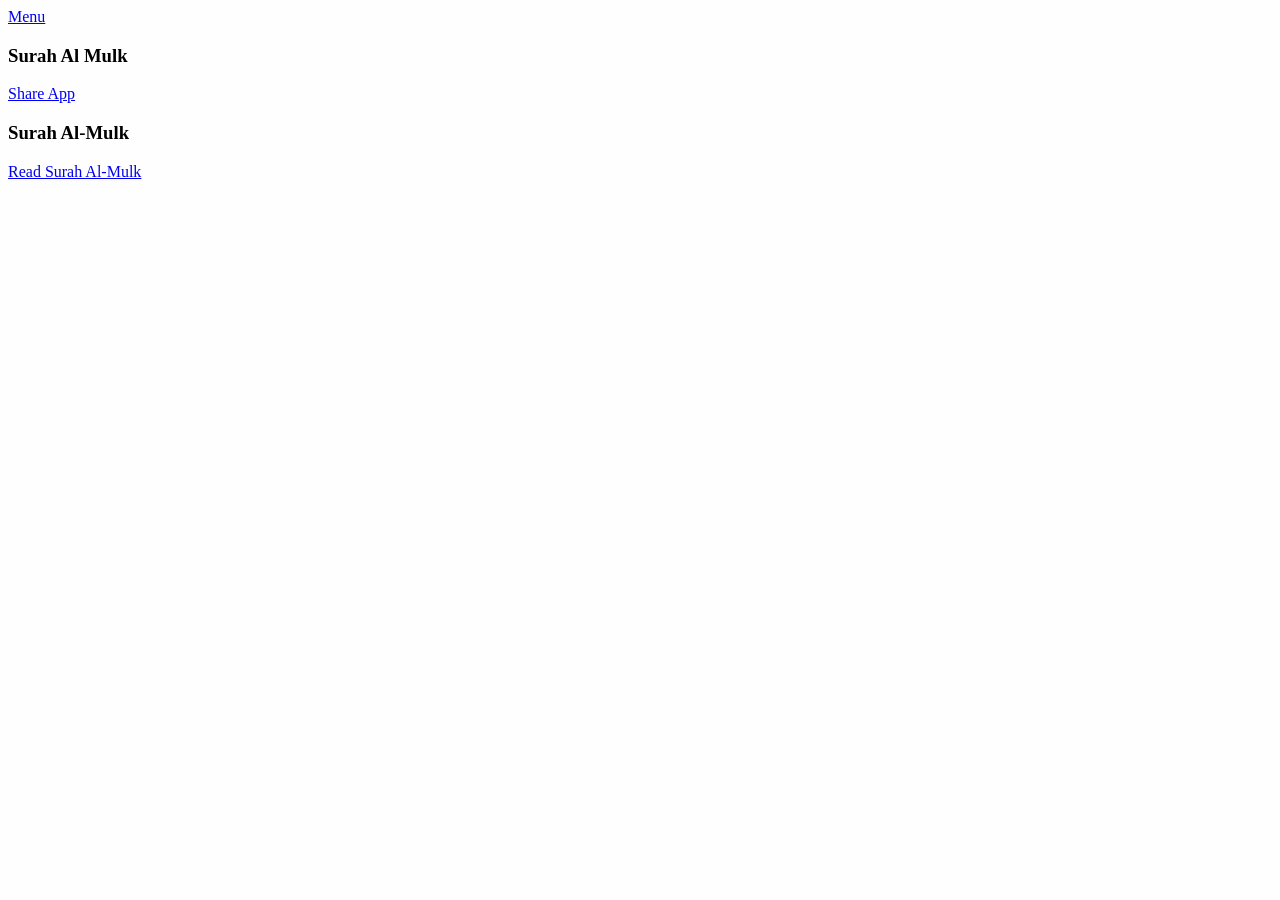
==== android_asset/www/index.html @ 094d9845 "update" ====
﻿<!DOCTYPE html>
<html>
<head>
	<meta charset="utf-8">
	<meta name="viewport" content="width=device-width, initial-scale=1">
	<title>Surah Al Mulk</title>
	<link rel="stylesheet"  href="css/jquery.mobile-1.3.0.css">
	<link rel="stylesheet" href="css/jqm-demos.css">
	<link rel="stylesheet" href="css/swipe-page.css">
	<link rel="shortcut icon" href="../../favicon.ico">
	<script src="css/jquery-1.7.1.min.js"></script>
	
	<script src="css/jquery.mobile-1.3.0.js"></script>
	<script src="css/swipe-page.js"></script>
<script src="css/socialsharing.js"></script>
 
<script type="text/javascript" src="css/buttons.js"></script>

<style>
        .nav-search .ui-btn-up-a {
            background-image:none;
            background-color:#333333;
        }
        .nav-search .ui-btn-inner {
            border-top: 1px solid #888;
            border-color: rgba(255, 255, 255, .1);
        }
        .nav-search .ui-btn.ui-first-child {
            border-top-width: 0;
            background: #111;
        }
        .userform {
			padding: .8em 1.2em;
		}
        .userform h2 {
			color: #555;
			margin: 0.3em 0 .8em 0;
			padding-bottom: .5em;
			border-bottom: 1px solid rgba(0,0,0,.1);
		}
        .userform label {
			display: block;
			margin-top: 1.2em;
		}
        .switch .ui-slider-switch {
			width: 6.5em !important;
		}
        .ui-grid-a {
			margin-top: 1em;
			padding-top: .8em;
			margin-top: 1.4em;
			border-top: 1px solid rgba(0,0,0,.1);
		}
    </style>


</head>
<body>


<div data-role="page" id="one" class="demo-page" data-theme="a" data-next="#two">



<div data-theme="c" data-role="header" data-position="fixed">
<a href="#nav-panel" data-icon="bars" data-role="button" data-inline="true" data-theme="e"   >Menu</a>

 
<h3><strong>Surah Al Mulk </strong></h3>
<a href="#ishare.html"  data-role="button" data-inline="true" data-theme="e" data-ajax="false"  >Share App</a>

</div>
<div data-role="main" class="ui-content">
<h3>Surah Al-Mulk</h3>
<a href="one.html#one" data-role="button" data-theme="e" data-ajax="false">Read Surah Al-Mulk</a>
---- android_asset/www/css/jqm-demos.css ----
/* JQM Demos CSS */
.jqm-demos strong { font-weight: bold; }
.jqm-demos img { max-width: 100%; }

/* Page */
body, .jqm-demos  {
	background-color: #fefefe;
}

/* Header */
.jqm-header {
	background: #fff;
	border-top: 3px solid #6ABA2F;
	border-bottom: 1px solid #e0e0e0;
	color: #777;
	text-shadow: 0 1px 0 #fff;
	-webkit-box-shadow: 0 0 5px rgba(0,0,0,.15);
	-moz-box-shadow: 0 0 5px rgba(0,0,0,.15);
	box-shadow: 0 0 5px rgba(0,0,0,.15);
}
.jqm-header.ui-header-fixed:not(.ui-fixed-hidden) {
	border-top-width: 4px;
	padding-top: 0;
}

/* Logo */
.jqm-header h1.jqm-logo {
	font-size: 1em;
	margin: .6em 3.375em;
}
.jqm-header .jqm-logo a {
	display: inline-block;
	text-decoration: none;
	min-height: 40px;
}
.jqm-header .jqm-logo img {
	display: block;
	width: 140px;
	height: auto;
}
.jqm-demos-home .jqm-header .jqm-logo img {
	display: inline-block;
}

/* Header buttons */
.jqm-header > .ui-btn {
	width: 31px;
	height: 31px;
	-webkit-border-radius: 0;
	border-radius: 0;
}
.jqm-header > .ui-btn,
.jqm-header.ui-header-fixed.ui-fixed-hidden > .ui-btn-icon-notext {
	top: 1.1em;
}
.jqm-header .jqm-navmenu-link {
	left: 15px;
}
.jqm-header .jqm-search-link {
	right: 15px;
}
.jqm-header > .ui-btn,
.jqm-header > .ui-btn .ui-btn-inner {
	border: none;
	background: none;
}
.jqm-header > .ui-btn,
.jqm-header > .ui-btn .ui-icon {
	-webkit-box-shadow: none;
	-moz-box-shadow: none;
	box-shadow: none;
}
/* Custom icons */
.jqm-header > .ui-btn .ui-icon {
	background-image: url(jqm_demo-icons-sd.png);
	background-color: transparent;
	width: 31px;
	height: 31px;
	margin: 0;
}
.jqm-header .jqm-navmenu-link .ui-icon {
	background-position: -3px 50%;
}
.jqm-header .jqm-search-link .ui-icon {
	background-position: -100px -2px;
}
/* Toggle search / close icon */
.jqm-search-toggle .jqm-search-link .ui-icon {
	background-position: -51px -2px;
}
/* Toggle menu bars / close icon on small screens */
@media all and (max-width:45.9375em) {
	.ui-panel-content-wrap-position-left.ui-panel-content-wrap-open .jqm-header .jqm-navmenu-link .ui-icon {
		background-position: -51px 50%;
	}
}
/* HD/Retina icon sprite */
@media only screen and (-webkit-min-device-pixel-ratio: 1.3),
       only screen and (min--moz-device-pixel-ratio: 1.3),
       only screen and (min-resolution: 200dpi) {
	.jqm-header > .ui-btn .ui-icon {
		background-image: url(jqm_demo-icons-hd.png);
		-webkit-background-size: 131px 31px;
		-moz-background-size: 131px 31px;
		-o-background-size: 131px 31px;
		background-size: 131px 31px;
	}
}

/* Global search */
.jqm-search {
	display: none;
	background: #eee;
	border-top: 1px solid transparent;
	padding: 0 .7em;
}
.jqm-search-toggle .jqm-search {
	display: block;
	border-top: 1px solid #e0e0e0;
}
.jqm-search	> .ui-listview-filter {
	margin: 0 -.3125em;
	padding: 1px 0; /* to resolve Chrome rendering issue (border-bottom not visible */
}
.jqm-demos .jqm-search > .ui-listview-filter .ui-input-search {
	margin: 4px .3125em;
}
.jqm-search > .jqm-list {
	position: absolute;
	right: .7em;
	left: .7em;
	margin-top: 5px;
	z-index: 999;
	-webkit-box-shadow: 0 0 5px rgba(0,0,0,.3);
	-moz-box-shadow: 0 0 5px rgba(0,0,0,.3);
	box-shadow: 0 0 5px rgba(0,0,0,.3);
}

/* Footer */
.jqm-footer {
	background: none;
	border: none;
	color: #777;
	text-shadow: 0 1px 0 #fff;
}
.jqm-footer p {
	font-size: .8em;
	font-weight: normal;
	margin: .7em 15px;	
	font-family: 'Open Sans', sans-serif;
	font-weight: 300;
}
.jqm-footer .jqm-version {
	font-family: 'Open Sans', sans-serif;
	font-weight: 700;
	font-size:.9em;
	margin-left:1.1em;
}

/* Responsive - header & footer */
@media all and (min-width:46em) {
	/* Logo */
	.jqm-header h1.jqm-logo {
		text-align: left;
		margin: .8em 0 .8em 15%;
	}
	.jqm-header .jqm-logo a {
		min-height: 57px;
	}
	.jqm-header .jqm-logo img {
		display: block;
		width: 200px;
		height: auto;
	}
	.jqm-demos-home .jqm-header .jqm-logo img {
		display: block;
		width: 240px;
		height: auto;
		padding-left:.7em;
		margin-top:.5em;
		margin-bottom:.6em;
	}
	/* Header buttons */
	.jqm-header > .ui-btn,
	.jqm-header.ui-header-fixed.ui-fixed-hidden > .ui-btn-icon-notext {
		top: 1.4em;
	}
	.jqm-header .jqm-navmenu-link {
		left: 15%;
		margin-left: 215px;
	}
	.jqm-header .jqm-search-link {
		display: none;
	}
	/* Global nav panel close button (instead of toggle menu bars / close icon on small screens) */
	.ui-panel-content-fixed-toolbar-position-left.ui-panel-content-fixed-toolbar-open.jqm-header::after,
	.ui-panel-content-wrap-position-left.ui-panel-content-wrap-open .jqm-header::after {
		content: "";
		display: block;
		position: absolute;
		top: 8px;
		left: 8px;
		width: 20px;
		height: 20px;
		cursor: pointer;
		background-image: url(jqm_demo-icons-sd.png);
		background-position: -33px 50%;
		-webkit-background-size: 85px 20px;
		-moz-background-size: 85px 20px;
		-o-background-size: 85px 20px;
		background-size: 85px 20px;
	}
	
	/* Global search */
	.ui-panel-animate.ui-panel-content-wrap > .ui-header.jqm-header {
		position: relative;
	}
	.jqm-search,
	.jqm-search-toggle .jqm-search {
		display: block;
		position: absolute;
		top: 1.58125em;
		right: 15%;
		background: none;
		border: none;
	}
	.jqm-demos .jqm-search > .ui-listview-filter .ui-input-search {
		margin: 0;	
	}
	.jqm-search > .jqm-list {
		right: .3875em;
		left: auto;
		width: 28em;
	}
	
	/* Footer */
	.jqm-footer {
		overflow: hidden;
		position: absolute;
		bottom: 0;
		width: 100%;		
	}
	.jqm-footer p {
		margin: 1.5em 0 1.5em 15%;
		float: left;		
	}
	.jqm-footer .jqm-version {
		margin: 1.5em 15% 1.5em 0;
		float: right;
		font-weight: 700;
	}
	.jqm-demos-home .jqm-footer p.jqm-version {
		display: none;
	}
}
/* Global nav panel close button HD/Retina icon */
@media only screen and (min-width:46em) and (-webkit-min-device-pixel-ratio: 1.3),
       only screen and (min-width:46em) and (min--moz-device-pixel-ratio: 1.3),
       only screen and (min-width:46em) and (min-resolution: 200dpi) {
	/* global nav panel close button */
	.ui-panel-content-fixed-toolbar-position-left.ui-panel-content-fixed-toolbar-open.jqm-header::after,
	.ui-panel-content-wrap-position-left.ui-panel-content-wrap-open .jqm-header::after {
		background-image: url(jqm_demo-icons-hd.png);
	}
}

/* Content */

/* Headings */
.jqm-content > h1 {
	font-family: 'Open Sans', sans-serif;
	font-weight: 300;
	font-size: 2.4em;
	color: #555;
	clear:both;
}
.jqm-faq .jqm-content > h1 {
	margin-top: -.4em;
	font-size: 1.8em;
}
.jqm-content > h2,
.jqm-content > h3,
.jqm-content > h4,
.jqm-home-welcome h2 {
	font-family: 'Open Sans', sans-serif;
	font-weight: 300;
	font-size: 1.6em;
	color: #74b042;
	padding-top: .6em;
	clear:both;
}
.jqm-home-welcome h2 {
	font-size:1.5em;
	margin-left:.5em;
	margin-top:-.2em;
}
.jqm-home-welcome .jqm-button {
	margin-left:.8em;
	margin-top:-.4em;
}
.jqm-home-welcome .jqm-button .ui-btn-text {
	font-size:1.1em;
	font-weight:300;
}
h2.jqm-home-widget {
	font-size:1.5em;
	margin-left:.6em;
}
.home-pop p {
	font-family: 'Open Sans', sans-serif;
	font-weight: 300;
	padding:.5em .5em;
	width:16em;
}
.home-pop .ui-btn-text {
	font-family: 'Open Sans', sans-serif;
	font-weight: 400;
}
.jqm-content > h4 {
	font-size: 1.2em;
}

/* Paragraphs */
.jqm-content > p {
	font-family: 'Open Sans', sans-serif;
	font-weight: 400; 
	font-size: 0.95em;
}
.jqm-content .jqm-intro {
	font-size: 120%;
	font-family: 'Open Sans', sans-serif;
	font-weight: 300;
	line-height: 135%;
	margin-top: -.5em;
	margin-bottom: .5em;
	padding-bottom: 2.6em;
	color: #555;
	border-bottom-width: 1px;
	border-bottom-style: solid;
	border-bottom-color: #e5e5e5;
	border-bottom-color: rgba(0,0,0,.1);
}
.jqm-demos-home .jqm-content .jqm-intro {
	font-family: 'Open Sans', sans-serif;
	font-weight: 300;
	font-size: .9em;
	margin: .5em .8em 1em .8em;
	padding-bottom: .5em;
	border: none;
	color: #555;
}
.jqm-demos-index .jqm-content p.jqm-intro {
	border: none;
}
.jqm-content ul:not(.ui-listview),
.jqm-content ul:not(.ui-listview) li {
	font-family: 'Open Sans', sans-serif;
	font-weight: 400; 
	font-size: 0.95em;
	line-height: 1.7;
}
.jqm-content ul:not(.ui-listview) {
	margin: 1em 0;
	padding-left: 1.3em;
}

/* Links */
.jqm-content > p a.ui-link,
.jqm-content p.jqm-intro a.ui-link {
	font-weight: 400; 
	text-decoration: none;
}
.jqm-content > p a.ui-link:hover,
.jqm-content p.jqm-intro a.ui-link:hover {
	text-decoration: underline;
}

/* Responsive - content */
@media all and (min-width:46em) {
	.jqm-demos .jqm-content {
		padding: 15px 15% 4.5em; /* padding bottom is because of footer position absolute */
	}
	.jqm-demos .jqm-content.jqm-fullwidth {
		padding: 15px;
	}
	.jqm-demos-home .jqm-content p.jqm-intro {
		font-size: 1.1em;
	}
	
	/* Homepage */	
	.jqm-demos-home .jqm-home-welcome {
		float: left;
		width: 48%;
		padding-right:6%;
		margin-top:.4em;
	}
	.jqm-demos-home .jqm-home-list {
		float: left;
		width: 45%;
	}
	.jqm-demos-home h2.jqm-home-widget {
		clear:left;
		padding-top:2em;
	}
}

/* Code */
.jqm-content pre,
.jqm-content code {
	font-family: "Consolas", "Bitstream Vera Sans Mono", "Courier New", Courier, monospace;
	background: #e5e5e5;
	background: rgba(0,0,0,.05);
	padding: 0 .125em;
}
.jqm-content pre {
	padding: 0 1em 1.2em;
	white-space: pre-wrap;	
}
.jqm-content pre > code {
	padding: 0;	
	background: none;
	font-size:.8em;
}

/* Buttons */
.jqm-content .jqm-api-link,
.jqm-content .jqm-button,
.jqm-view-source-link .ui-btn {
	font-family: 'Open Sans', sans-serif;
	font-weight: 400; 
}
.jqm-home-welcome .jqm-button .ui-icon {
	opacity: .6;
}

/* API link */
.jqm-content .jqm-api-link {
	float: right;
	margin-top: .3em;
}
.jqm-content .jqm-api-link .ui-btn-text {
	padding-left: .3em;
	padding-right: .2em;
}
.jqm-content .jqm-api-link .ui-icon {
	opacity: .6;
}

/* Deeplinks */
.jqm-content a.jqm-deeplink {
	font-family: 'Open Sans', sans-serif;
	font-weight: 300;
	display: block;
	text-align: right;
	font-size: 0.8em;
	margin-top: .8em;
	margin-bottom: 1em;
	margin-right:.6em;
	text-decoration: none;
	float:right;
}
.jqm-content p.jqm-intro + a.jqm-deeplink {
	text-align: left;
}
.jqm-content a.jqm-deeplink span {
	width: 18px;
	display: inline-block;
	margin-top: 1px;
	margin-left: 10px;
	float: right;
	opacity: .5;
}
.jqm-content p.jqm-intro + a.jqm-deeplink span {
	float: right;
	margin-left: 10px;
}
.jqm-content a.jqm-open-quicklink-panel {
	margin-top: -3.3em;
}

/* Lists */
.jqm-search .jqm-list {
	font-weight: 400; 
	font-size: 0.88em;
}
.jqm-list .ui-li-heading  {
	font-weight: 700; 
	font-size: .9em;
	color: #07ade0;
	margin-top: .1em;
}
.jqm-list .ui-li-desc  {
	font-weight: 300; 
	font-size: .8em;
	color: #777;
	margin-bottom: .1em;
}
/* List dividers */
.jqm-list .ui-bar-d {
	font-family: 'Open Sans', sans-serif;
	font-weight: 700;
	font-size: .9em;
	padding: .7em 15px;
	background-image: none;
	background-color: #f8f8f8;
	border-color: #e8e8e8;
	color: #74b042;
	text-shadow: none;
}
/* List buttons */
.jqm-list .ui-btn-inner {
	font-family: 'Open Sans', sans-serif;
	font-weight: 300; 
	font-size: 0.95em;
	border-top: none;
}
.jqm-list .ui-btn-up-d, 
.jqm-list .ui-btn-hover-d, 
.jqm-list .ui-btn-down-d {
	font-family: 'Open Sans', sans-serif;
	font-weight: 300; 
	border-color: #eee;
}
.jqm-list .ui-btn-up-d {
	background-color: #fff;
}
.jqm-list .ui-btn-hover-d {
	background-color: #f8f8f8;
}
.jqm-list .ui-btn-up-d,
.jqm-list .ui-btn-hover-d {
	-webkit-background-image: none;
	-moz-background-image: none;
	-o-background-image: none;
	background-image: none;
}
.jqm-list .ui-btn-up-d.ui-btn-active, 
.jqm-list .ui-btn-hover-d.ui-btn-active, 
.jqm-list .ui-btn-down-d.ui-btn-active,
.jqm-list .ui-btn-up-d.ui-focus, 
.jqm-list .ui-btn-hover-d.ui-focus, 
.jqm-list .ui-btn-down-d.ui-focus {
	border-color: #34bae8;
	background-color: #34bae8;
	-webkit-background-image: none;
	-moz-background-image: none;
	-o-background-image: none;
	background-image: none;
	color: #fff;
	text-shadow: 0 1px 0 #369;	
}
.jqm-list .ui-btn-up-d.ui-focus, 
.jqm-list .ui-btn-hover-d.ui-focus, 
.jqm-list .ui-btn-down-d.ui-focus {
	-webkit-box-shadow: none;
	-moz-box-shadow: none;
	box-shadow: none;
}
.jqm-list .ui-btn-active a.ui-link-inherit,
.jqm-list .ui-btn-active .ui-li-heading,
.jqm-list .ui-btn-active .ui-li-desc,
.jqm-list .ui-focus a.ui-link-inherit,
.jqm-list .ui-focus .ui-li-heading,
.jqm-list .ui-focus .ui-li-desc {
	color: #fff;
}
.jqm-demos .jqm-list .ui-li .ui-btn-text a.ui-link-inherit,
.jqm-demos .jqm-list .ui-li .ui-li-desc {
	text-overflow: clip;
	overflow: visible;
	white-space: normal;
}
/* ### TEMPORARY ### */
/* padding count bubble position when icon is false needs to be fixed in the framework CSS (some classes shouldn't be added) */
.jqm-list .ui-li-count {
	right: 10px !important;
}
.jqm-demos .jqm-list .ui-btn-icon-right .ui-btn-inner {
	padding-right: 0;
}
.jqm-demos .jqm-list .ui-li-has-arrow .ui-btn-inner a.ui-link-inherit {
	padding-right: 15px;
}
/* ### END ### */

/* List filter */
.jqm-demos-home .jqm-content > .ui-listview-filter,
.jqm-demos-index .jqm-content > .ui-listview-filter {
	margin-top: 0;
	margin-bottom: -.5em;
}
.jqm-demos-home .jqm-content > .ui-listview-filter .ui-input-search,
.jqm-demos-index .jqm-content > .ui-listview-filter .ui-input-search,
.jqm-demos-index .jqm-search-results-wrap > .ui-listview-filter .ui-input-search {
	background-color: #f9f9f9;
	border-color: #e5e5e5;
	border-color: rgba(0,0,0,.1);
}
.jqm-demos .jqm-search .ui-listview-filter .ui-input-search {
	background-color: #f9f9f9;
	border-color: #e5e5e5;
	border-color: rgba(0,0,0,.1);
	-webkit-box-shadow: inset 0 1px 2px rgba(0,0,0,.2);
	-moz-box-shadow: inset 0 1px 2px rgba(0,0,0,.2);
	box-shadow: inset 0 1px 2px rgba(0,0,0,.2);
}
.jqm-demos-home .jqm-content > .ui-listview-filter .ui-input-search.ui-focus,
.jqm-demos-index .jqm-content > .ui-listview-filter .ui-input-search.ui-focus,
.jqm-demos-index .jqm-search-results-wrap > .ui-listview-filter .ui-input-search.ui-focus {
	background-color: #fff;
	border-color: #34bae8;
	border-color: rgba(52,186,232,.2);
	-webkit-box-shadow: inset 0 1px 2px rgba(0,0,0,.1), 0 0 9px rgba(52,186,232,.3);
	-moz-box-shadow: inset 0 1px 2px rgba(0,0,0,.1), 0 0 9px rgba(52,186,232,.2);
	box-shadow: inset 0 1px 2px rgba(0,0,0,.1), 0 0 9px rgba(52,186,232,.2);
}
.jqm-demos .jqm-search .ui-listview-filter .ui-input-search.ui-focus {
	background-color: #fff;
	border-color: #e5e5e5;
	border-color: rgba(0,0,0,.1);
	-webkit-box-shadow: inset 0 1px 2px rgba(0,0,0,.1);
	-moz-box-shadow: inset 0 1px 2px rgba(0,0,0,.1);
	box-shadow: inset 0 1px 2px rgba(0,0,0,.1);
}
.jqm-demos .jqm-search > .ui-listview-filter .ui-input-text,
.jqm-demos-home .jqm-content > .ui-listview-filter .ui-input-text,
.jqm-demos-index .jqm-content > .ui-listview-filter .ui-input-text,
.jqm-demos-index .jqm-search-results-wrap > .ui-listview-filter .ui-input-text {
	font-family: 'Open Sans', sans-serif;
	font-weight: 300;
	font-size: .95em;
}

/* Search results */
.jqm-search .jqm-list {
	background: #fff;
}
.jqm-search-results-highlight {
	color: #07ade0;
	font-weight: 400;
	text-shadow: none;
}
.ui-btn-active .jqm-search-results-highlight,
.ui-focus .jqm-search-results-highlight {
	color: #fff;
	text-shadow: 0 1px 0 #369;	
}
.jqm-search .jqm-list .ui-li .ui-btn-text a.ui-link-inherit,
.jqm-search-results-wrap .jqm-list .ui-li .ui-btn-text a.ui-link-inherit {
	padding: .5626em 15px;
	font-weight: 400;
}
.jqm-list .jqm-search-results-keywords {
	padding: 6px 0 0;
	font-size: .8em;
	font-weight: 300;
	color: #999;
}
.jqm-search-results-keywords .jqm-keyword-hash {
	margin-right: .2em;
	margin-left: .2em;
	font-weight: 400;
	color: #aaa;
	font-size: .75em;
	text-transform: uppercase;
}
.ui-btn-active .jqm-search-results-keywords,
.ui-focus .jqm-search-results-keywords,
.ui-btn-active .jqm-search-results-keywords .jqm-keyword-hash,
.ui-focus .jqm-search-results-keywords .jqm-keyword-hash {
	color: #fff;
	text-shadow: 0 1px 0 #369;
	font-weight: 400;
}

.jqm-search .jqm-list .ui-li-count,
.jqm-search-results-wrap .jqm-list .ui-li-count {
	display: none;
}

/* Nav panels */
/* Reveal menu shadow on top of the list items */
.ui-panel-display-reveal {
	-webkit-box-shadow: none;
	-moz-box-shadow: none;
	box-shadow: none;
}
.ui-panel-content-fixed-toolbar-position-left.ui-panel-content-fixed-toolbar-open,
.ui-panel-content-wrap-position-left.ui-panel-content-wrap-open {
	-webkit-box-shadow: -5px 0 5px rgba(0,0,0,.10);
	-moz-box-shadow: -5px 0 5px rgba(0,0,0,.10);
	box-shadow: -5px 0 5px rgba(0,0,0,.10);
}

/* View source */
.jqm-content div[data-demo-html="true"] {
	border-top: 1px solid rgba(0,0,0,.08);
	margin: 0;
	padding: 1.2em 0;
}
.jqm-content div.jqm-view-source-link {
	border-top: 1px solid rgba(0,0,0,.08);
	padding: .6em 0 0;
	margin: 2.4em 0;
}
.jqm-content div[data-demo-html="true"] + div.jqm-view-source-link {
	margin: 0 0 2.4em;
}
.jqm-content .jqm-view-source-link .ui-btn.ui-mini {
	margin: 0;
}

/* View source popup */
#jqm-view-source-popup.ui-popup-container {
	width: 90%;
	max-width: 1500px;
}
.jqm-view-source .ui-collapsible-set {
	margin: 0;
}
.jqm-view-source .ui-collapsible-heading .ui-btn {
	font-family: 'Open Sans', sans-serif;
	font-weight: 400;
}
.jqm-view-source .ui-collapsible-heading .ui-btn-inner {
	padding: .4em;
}
.jqm-view-source .ui-collapsible-content {
	padding: 0;
	overflow: auto;
}
.jqm-view-source .ui-collapsible-content .phpStatus {
	padding: 1em;
}
.jqm-view-source .ui-collapsible-content > div,
.jqm-view-source .ui-collapsible-content .syntaxhighlighter {
	border-bottom-right-radius: inherit;
	border-bottom-left-radius: inherit;
}
.jqm-view-source .ui-collapsible-content::-webkit-scrollbar {
    width: 5px;
}
.jqm-view-source .ui-collapsible-content::-webkit-scrollbar-track {
    background: transparent;
}
.jqm-view-source .ui-collapsible-content::-webkit-scrollbar-thumb {
	background: #435A5F;
	border: solid #222;
	border-width: 12px 2px 12px 0;
	border-bottom-right-radius: 5px;
}
.jqm-view-source .ui-collapsible-content td.code .container > textarea {
	resize: none;
}

/* Swatch F */
.ui-bar-f {
	border: 1px solid #86D641;
	background: #6ABA2F;
	color: #fff;
	text-shadow: 0 1px 1px #335413;	
	font-weight: bold;
}
.ui-bar-f,
.ui-bar-f .ui-link-inherit,
.ui-bar-f .ui-link {
	color: #fff;
}
.ui-btn-up-f {
	border: 1px solid #3B6F07;
	background: #56A00E;
	font-weight: bold;
	color: #fff;
	text-shadow: 0 1px 1px #234403;
	background-image: -webkit-gradient(linear, left top, left bottom, from(#74b042), to(#56A00E)); /* Saf4+, Chrome */
	background-image: -webkit-linear-gradient(#74b042, #56A00E); /* Chrome 10+, Saf5.1+ */
	background-image: -moz-linear-gradient(#74b042, #56A00E); /* FF3.6 */
	background-image: -ms-linear-gradient(#74b042, #56A00E); /* IE10 */
	background-image: -o-linear-gradient(#74b042, #56A00E); /* Opera 11.10+ */
	background-image: linear-gradient(#74b042, #56A00E);
}
.ui-btn-up-f a.ui-link-inherit {
	color: #fff;
}
.ui-btn-hover-f {
	border: 1px solid #3B6F07;
	background: #6EBC1F;
	font-weight: bold;
	color: #fff;
	text-shadow: 0 1px 1px #234403;
	background-image: -webkit-gradient(linear, left top, left bottom, from(#8FC963), to(#6EBC1F)); /* Saf4+, Chrome */
	background-image: -webkit-linear-gradient(#8FC963, #6EBC1F); /* Chrome 10+, Saf5.1+ */
	background-image: -moz-linear-gradient(#8FC963, #6EBC1F); /* FF3.6 */
	background-image: -ms-linear-gradient(#8FC963, #6EBC1F); /* IE10 */
	background-image: -o-linear-gradient(#8FC963, #6EBC1F); /* Opera 11.10+ */
	background-image: linear-gradient(#8FC963, #6EBC1F);
}
.ui-btn-hover-f a.ui-link-inherit {
	color: #fff;
}
.ui-btn-down-f {
	border: 1px solid #3B6F07;
	background: #3d3d3d;
	font-weight: bold;
	color: #fff;
	text-shadow: 0 1px 1px #234403;
	background-image: -webkit-gradient(linear, left top, left bottom, from(#56A00E), to(#64A234)); /* Saf4+, Chrome */
	background-image: -webkit-linear-gradient(#56A00E, #64A234); /* Chrome 10+, Saf5.1+ */
	background-image: -moz-linear-gradient(#56A00E, #64A234); /* FF3.6 */
	background-image: -ms-linear-gradient(#56A00E, #64A234); /* IE10 */
	background-image: -o-linear-gradient(#56A00E, #64A234); /* Opera 11.10+ */
	background-image: linear-gradient(#56A00E, #64A234);
}
.ui-btn-down-f a.ui-link-inherit {
	color: #fff;
}
.ui-btn-up-f,
.ui-btn-hover-f,
.ui-btn-down-f {
	font-weight: bold;
	text-decoration: none;
}

/**
 * SyntaxHighlighter
 * http://alexgorbatchev.com/SyntaxHighlighter
 *
 * SyntaxHighlighter is donationware. If you are using it, please donate.
 * http://alexgorbatchev.com/SyntaxHighlighter/donate.html
 *
 * @version
 * 3.0.83 (July 02 2010)
 * 
 * @copyright
 * Copyright (C) 2004-2010 Alex Gorbatchev.
 *
 * @license
 * Dual licensed under the MIT and GPL licenses.
 */
.syntaxhighlighter a,
.syntaxhighlighter div,
.syntaxhighlighter code,
.syntaxhighlighter table,
.syntaxhighlighter table td,
.syntaxhighlighter table tr,
.syntaxhighlighter table tbody,
.syntaxhighlighter table thead,
.syntaxhighlighter table caption,
.syntaxhighlighter textarea {
	background: none;
	border: 0;
	bottom: auto;
	float: none;
	left: auto;
	height: auto;
	line-height: 16px;
	margin: 0;
	outline: 0;
	overflow: visible;
	padding: 0;
	position: static;
	right: auto;
	text-align: left;
	top: auto;
	vertical-align: baseline;
	width: auto;
	box-sizing: content-box;
	font-family: "Consolas", "Bitstream Vera Sans Mono", "Courier New", Courier, monospace;
	font-weight: normal;
	font-style: normal;
	font-size: 13px;
	min-height: inherit;
	min-height: auto;
}
.syntaxhighlighter {
	width: auto;
	margin: 0;
	padding: 1em 0;
	position: relative;
	overflow: auto;
	font-size: 13px;
}
.syntaxhighlighter.source {
	overflow: hidden;
}
.syntaxhighlighter .bold {
	font-weight: bold;
}
.syntaxhighlighter .italic {
	font-style: italic;
}
.syntaxhighlighter .line {
	white-space: pre;
	white-space: pre-wrap;
}
.syntaxhighlighter table {
	width: 100%;
}
.syntaxhighlighter table caption {
	text-align: left;
	padding: .5em 0 0.5em 1em;
}
.syntaxhighlighter table td.code {
	width: 100%;
}
.syntaxhighlighter table td.code .container {
	position: relative;
}
.syntaxhighlighter table td.code .container textarea {
	box-sizing: border-box;
	position: absolute;
	left: 0;
	top: 0;
	width: 100%;
	height: 100%;
	border: none;
	background: white;
	padding-left: 1em;
	overflow: hidden;
	white-space: pre;
}
.syntaxhighlighter table td.gutter .line {
	text-align: right;
	padding: 0 0.5em 0 1em;
}
.syntaxhighlighter table td.code .line {
	padding: 0 1em;
}
.syntaxhighlighter.show {
	display: block;
}
.syntaxhighlighter.collapsed table {
	display: none;
}
.syntaxhighlighter .line.alt1 {
	background-color: transparent;
}
.syntaxhighlighter .line.alt2 {
	background-color: transparent;
}
.syntaxhighlighter .line.highlighted.alt1, .syntaxhighlighter .line.highlighted.alt2 {
	background-color: #253e5a;
}
.syntaxhighlighter .line.highlighted.number {
	color: #38566f;
}
.syntaxhighlighter table caption {
	color: #d1edff;
}
.syntaxhighlighter .gutter {
	color: #afafaf;
}
.syntaxhighlighter .gutter .line {
	border-right: 3px solid #435a5f;
}
.syntaxhighlighter .gutter .line.highlighted {
	background-color: #435a5f;
	color: #0f192a;
}
.syntaxhighlighter.collapsed {
	overflow: visible;
}
.syntaxhighlighter .plain, .syntaxhighlighter .plain a {
	color: #eee;
}
.syntaxhighlighter .comments, .syntaxhighlighter .comments a {
	color: #5ba1cf;
}
.syntaxhighlighter .string {
	color: #9a6;
}
.syntaxhighlighter .string a {
	color: #1dc116;
}
.syntaxhighlighter .keyword {
	color: #c84;
}
.syntaxhighlighter .preprocessor {
	color: #8aa6c1;
}
.syntaxhighlighter .variable {
	color: #ffaa3e;
}
.syntaxhighlighter .value {
	color: #f7e741;
}
.syntaxhighlighter .functions {
	color: #ffaa3e;
}
.syntaxhighlighter .constants {
	color: #e0e8ff;
}
.syntaxhighlighter .script {
	font-weight: bold;
	color: #b43d3d;
	background-color: none;
}
.syntaxhighlighter .color1 {
	color: #8df;
}
.syntaxhighlighter .color1 a {
	color: #f8bb00;
}
.syntaxhighlighter .color2, .syntaxhighlighter .color2 a {
	color: white;
}
.syntaxhighlighter .color3, .syntaxhighlighter .color3 a {
	color: #ffaa3e;
}
.syntaxhighlighter table td.code {
	cursor: text;
}
.syntaxhighlighter table td.code .container textarea {
	background: #eee;
	white-space: pre;
	white-space: pre-wrap;
}
.syntaxhighlighter ::-moz-selection {
	background-color: #3399ff;
	color: #fff;
	text-shadow: none;
}
.syntaxhighlighter ::-webkit-selection {
	background-color: #3399ff;
	color: #fff;
	text-shadow: none;
}
.syntaxhighlighter ::selection {
	background-color: #3399ff;
	color: #fff;
	text-shadow: none;
}
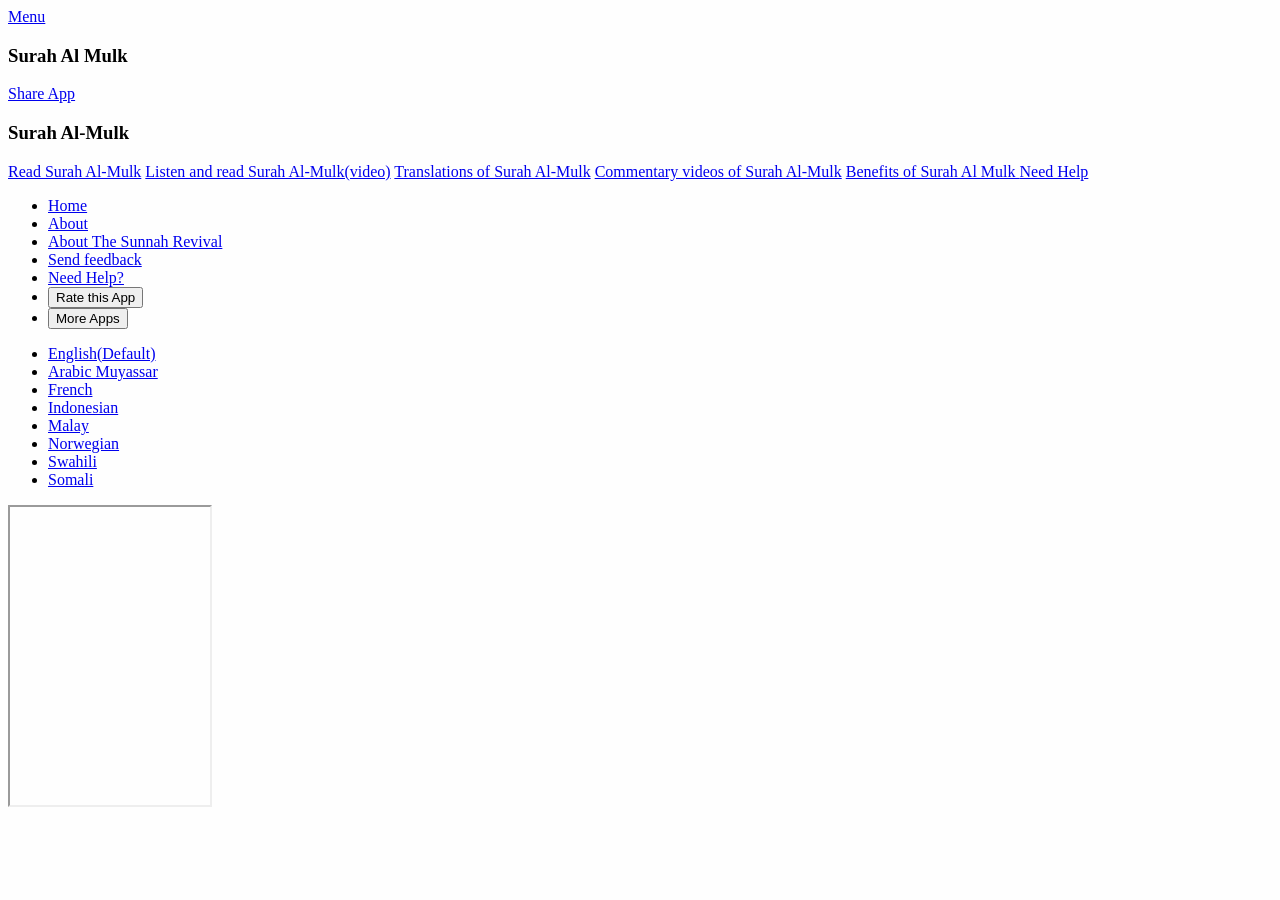
==== commit 0e429bf8: "update" ====
--- a/android_asset/www/index.html
+++ b/android_asset/www/index.html
@@ -72,4 +72,40 @@
 </div>
 <div data-role="main" class="ui-content">
 <h3>Surah Al-Mulk</h3>
-<a href="one.html#one" data-role="button" data-theme="e" data-ajax="false">Read Surah Al-Mulk</a>+<a href="one.html#one" data-role="button" data-theme="e" data-ajax="false">Read Surah Al-Mulk</a>
+<a href="#popupvideo" data-role="button" data-rel="popup" data-theme="e" >Listen and read Surah Al-Mulk(video)</a>
+<a href="#popupMenu2" data-rel="popup" data-role="button" data-theme="e">Translations of Surah Al-Mulk</a>
+<a href="audio.html"  data-role="button" data-theme="e" data-ajax="false">Commentary videos of Surah Al-Mulk</a>
+<a href="one.html#thirtytwo"  data-role="button" data-theme="e" data-ajax="false">Benefits of Surah Al Mulk </a>
+<a href="one.html#twentyeight"  data-role="button" data-theme="e" data-ajax="false">Need Help</a>
+<div data-role="panel"  data-theme="a" id="nav-panel" data-position="left" data-display="overlay">
+
+        <ul data-role="listview" data-theme="d" class="nav-search">
+	     <li><a href="index.html" data-ajax="false">Home</a></li>
+            <li><a href="about.html" data-ajax="false">About</a></li>
+            <li><a href="one.html#twentyseven" data-ajax="false">About The Sunnah Revival</a></li>
+            <li><a href="mailto:ihyausunnah@yahoo.com?Subject=Surah%20Al%20Mulk%20App" target="_top">Send feedback</a></li>
+            
+            <li><a href="one.html#twentyeight" data-ajax="false">Need Help?</a></li>
+<li><button onclick="window.open('market://details?id=com.ihyausunnah.surahalmulk')">Rate this App</a></li>
+           <li><button onclick="window.open('market://developer?id=SMS')">More Apps</a></li>
+        </ul>
+</div>
+<div data-role="popup" id="popupMenu2" data-theme="d">
+        <ul data-role="listview" data-inset="true" style="min-width:210px;" data-theme="d">
+            <li><a href="one.html#thirteen" data-ajax="false">English(Default)</a></li>
+            <li><a href="trans.html#sixtyone" data-ajax="false">Arabic Muyassar</a></li>
+	    <li><a href="trans.html#thirtyseven" data-ajax="false">French</a></li>
+            <li><a href="trans.html#twentyfive" data-ajax="false">Indonesian</a></li>
+	    <li><a href="trans.html#fortynine" data-ajax="false">Malay</a></li>
+	    <li><a href="trans.html#seventythree" data-ajax="false">Norwegian</a></li>
+            <li><a href="trans.html#one" data-ajax="false">Swahili</a></li>
+            <li><a href="trans.html#thirteen" data-ajax="false">Somali</a></li>
+            
+        </ul>
+</div>
+<div data-role="popup" id="popupvideo" data-overlay-theme="a" data-theme="d" data-tolerance="15,15" class="ui-content">
+
+    <iframe title="YouTube video player" src="http://www.youtube.com/embed/7Qw2WhDykKI" width="200" height="298" seamless></iframe>
+
+</div>
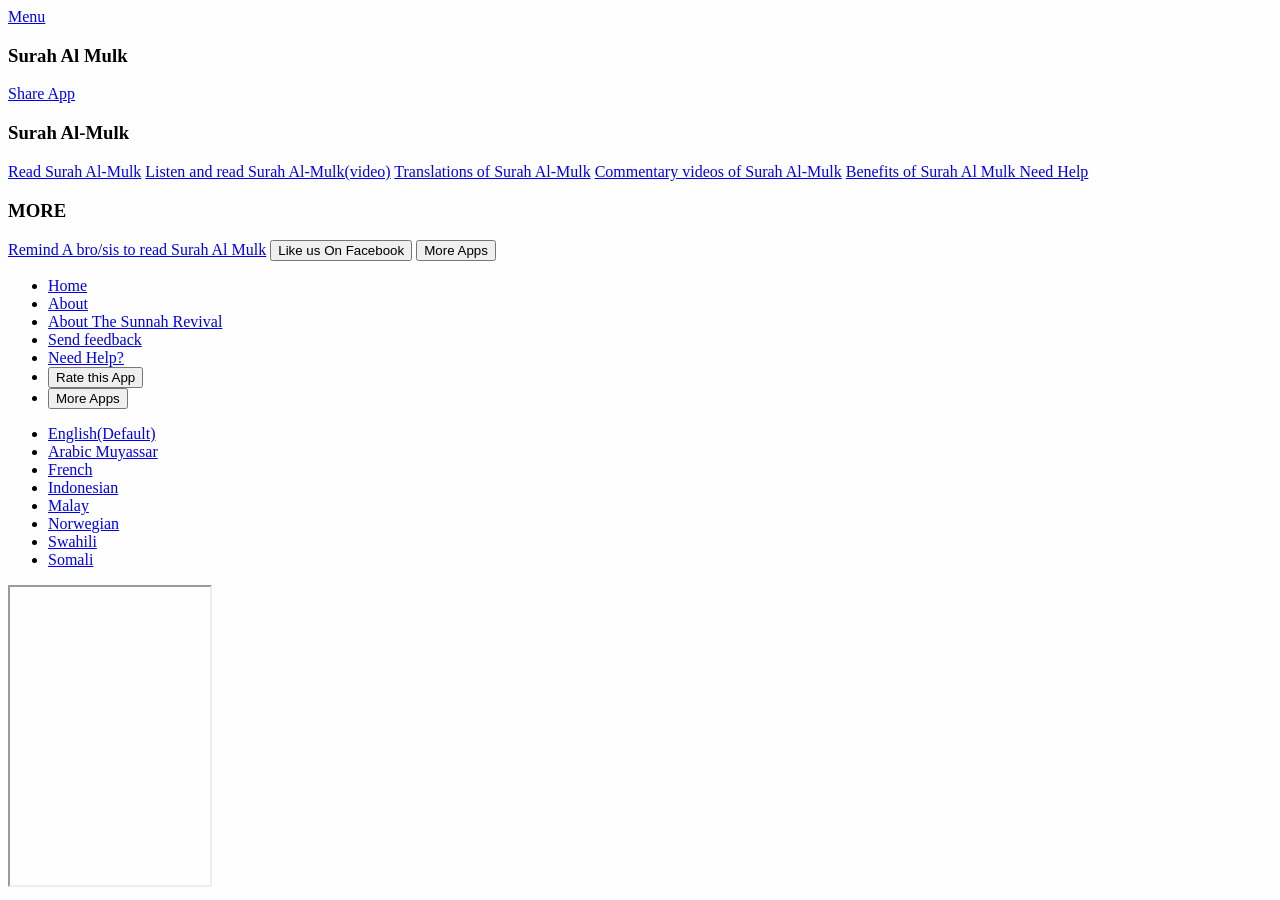
==== commit 8662bbf2: "update" ====
--- a/android_asset/www/index.html
+++ b/android_asset/www/index.html
@@ -67,7 +67,7 @@
 
  
 <h3><strong>Surah Al Mulk </strong></h3>
-<a href="#ishare.html"  data-role="button" data-inline="true" data-theme="e" data-ajax="false"  >Share App</a>
+<a href="ishare.html"  data-role="button" data-inline="true" data-theme="e" data-ajax="false"  >Share App</a>
 
 </div>
 <div data-role="main" class="ui-content">
@@ -78,6 +78,12 @@
 <a href="audio.html"  data-role="button" data-theme="e" data-ajax="false">Commentary videos of Surah Al-Mulk</a>
 <a href="one.html#thirtytwo"  data-role="button" data-theme="e" data-ajax="false">Benefits of Surah Al Mulk </a>
 <a href="one.html#twentyeight"  data-role="button" data-theme="e" data-ajax="false">Need Help</a>
+<h3><strong>MORE</strong></h3>
+
+<a href="remind.html"  data-role="button" data-theme="e" data-ajax="false">Remind A bro/sis to read Surah Al Mulk</a>
+
+<button onclick="window.open('window.open('fb://page/610644025647318','_system')">Like us On Facebook</a></button>
+<button onclick="window.open('market://developer?id=SMS')">More Apps</a></button>
 <div data-role="panel"  data-theme="a" id="nav-panel" data-position="left" data-display="overlay">
 
         <ul data-role="listview" data-theme="d" class="nav-search">
